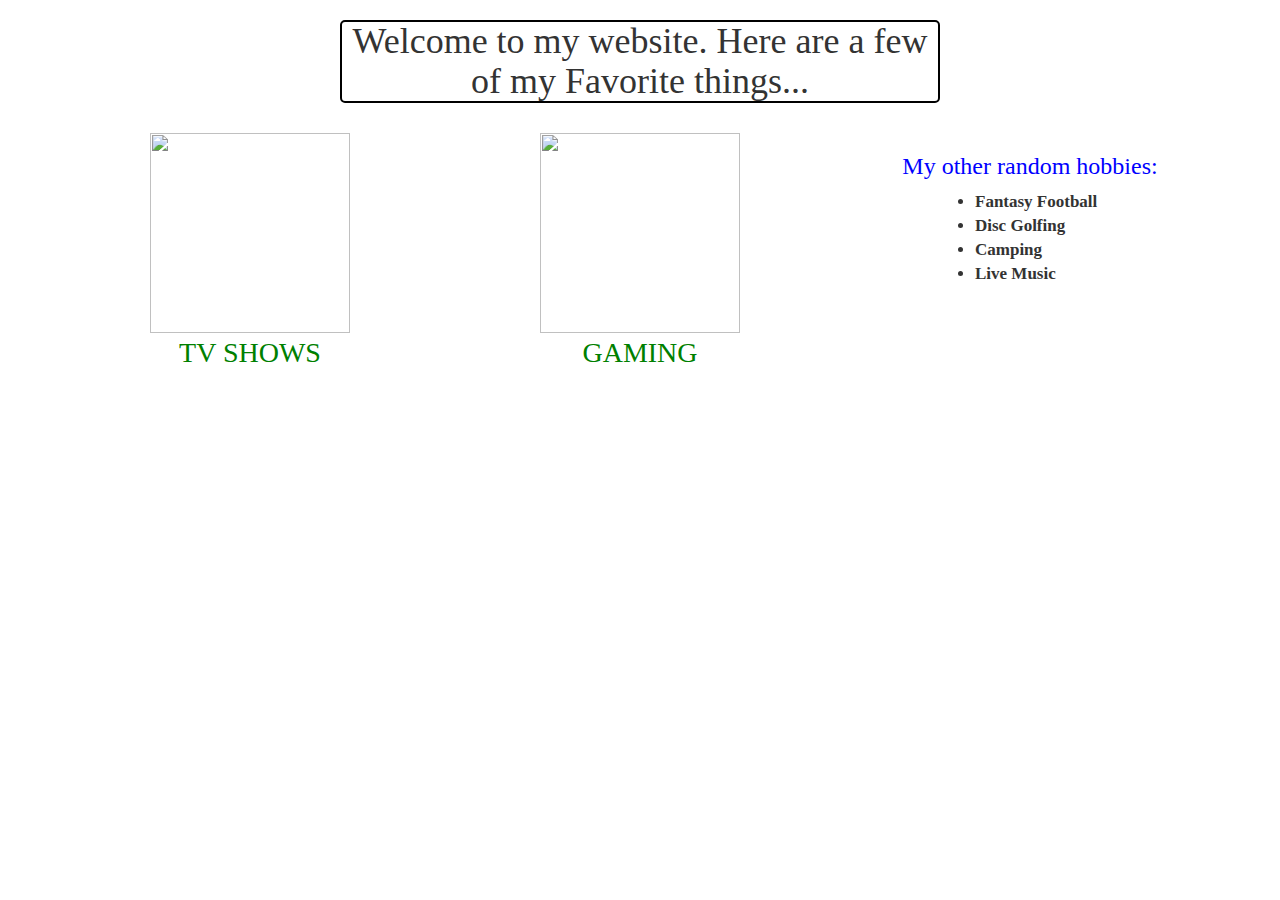
==== index.html @ f66a08e1 "initial site upload" ====
<!DOCTYPE html>
<html>

	<head>
		<meta charset="UTF-8">
		
		<meta http-equiv="X-UA-Compatible" content="IE=edge">
		<meta name="viewport" content="width=device-width, initial-scale=1">
		
		<title>My hobby website</title>
		<meta name="description" content="Kris' hobbies.">
		<meta name="keywords" content="Kris, hobby">
		<meta name="author" content="Kris">
		
		<link rel="stylesheet" type="text/css" href="css/bootstrap.css">
		<link rel="stylesheet" type="text/css" href="styles.css">
	</head>
	
	<body>
	<center>
		<h1>Welcome to my website. Here are a few of my Favorite things...</h1><br>
		
		<div class="container">
			<div class="row">
				<div class="col-sm-4 col-xs-12"><a href="myWebsite2.html"><img src="http://cdn.vinereport.com/full/4480/rick-and-morty.jpg"><br><span>TV SHOWS</span></a></div>
				<div class="col-sm-4 col-xs-12"><a href="myWebsite3.html"><img src="http://www.nintendoklubi.fi/files/hardware/nes_controller.jpg"><br><span>GAMING</span></a></div>
				<div class="col-sm-4 col-xs-12"><h3>My other random hobbies:</h3>
					<ul>
						<li>Fantasy Football</li>
						<li>Disc Golfing</li>
						<li>Camping</li>
						<li>Live Music</li>
					</ul> </div>
			</div>
		</div>
	</center>	
	</body>
---- styles.css ----
body{
	background-image: url("http://pre05.deviantart.net/496b/th/pre/f/2015/358/8/4/rick_and_morty__without_background__by_brunoxable-d9lc8e1.png");
	font-family: serif;
}
span{
	background-color:white;
	font-size:200%;
	color: green;
}
a{
	background-color:white;
	text-decoration:none;
}
a:hover{
	background-color:yellow;
}
img{
	height:200px;
	width:200px;
}
h1{
	width: 600px;
	border: 2px solid black;
	border-radius: 5px;
	background-color:white;
}
.hoverClass:hover{
	color:orange;	
	border: 2px solid orange;
}
h3{
	color: blue;
	background-color:white;
	width:270px;
}
ul{
	text-align:left;
	width:190px;
	background-color:white;
}
ol{
	text-align:left;
	width:190px;
	background-color:white;
}
li{
	font-weight:bold;
	font-size:17px;
}
li:hover{
	font-size:140%;
}
table{
	background-color:white;
	font-size:18px;
}
td{
	padding:5px;
	border:1px solid blue;
	border-radius:5px;
}
td:hover{
	color:red;
	border-color:red;
}
.table-curved {
    border-collapse: separate;
}
.table-curved {
    border: solid #ccc 1px;
    border-radius: 6px;
    border-left:0px;
}
.table-curved td, .table-curved th {
    border-left: 1px solid #ccc;
    border-top: 1px solid #ccc;
}
.table-curved th {
    border-top: none;
}
.table-curved th:first-child {
    border-radius: 6px sold blue;
}
.table-curved th:last-child {
    border-radius: 0 6px 0 0;
}
.table-curved th:only-child{
    border-radius: 6px 6px 0 0;
}
.table-curved tr:last-child td:first-child {
    border-radius: 0 0 0 6px;
}
.table-curved tr:last-child td:last-child {
    border-radius: 0 0 6px 0;
}
#big{
	font-weight:bold;
	font-size:150%;
}
#one:hover:after{
	content: url("https://upload.wikimedia.org/wikipedia/de/thumb/3/37/Ff7-logo.jpg/286px-Ff7-logo.jpg");
	display: block;
	position: fixed;
	bottom: 10%;
	border:3px solid black;
	background-color: white;
}
#two:hover:after{
	content: url("http://zeldawiki.org/images/thumb/2/23/ALBW_Triforce.png/200px-ALBW_Triforce.png");
	display: block;
	position: fixed;
	bottom: 10%;
	border:3px solid black;
	background-color: white;
}
#three:hover:after{
	content: url("https://upload.wikimedia.org/wikipedia/en/thumb/a/af/Super_Smash_Bros_4_merged_logo,_no_subtitle.png/220px-Super_Smash_Bros_4_merged_logo,_no_subtitle.png");
	display: block;
	position: fixed;
	bottom: 10%;
	border:3px solid black;
	background-color: white;
}

#four:hover:after{
	content: url("https://upload.wikimedia.org/wikipedia/en/7/72/Dead_Space_logo.jpg");
	display: block;
	position: fixed;
	bottom: 10%;
	border:3px solid black;
	background-color: black;
}
#five:hover:after{
	content: url("http://cdn.akamai.steamstatic.com/steam/apps/15100/header.jpg?t=1447351277");
	display: block;
	position: fixed;
	bottom: 10%;
	border:3px solid black;
	background-color: white;
}
#six:hover:after{
	content: url("http://www.digitalstrips.com/wp-content/super-mario-galaxy.jpg");
	display: block;
	position: fixed;
	bottom: 10%;
	border:3px solid black;
	background-color: white;
}
#seven:hover:after{
	content: url("http://vignette3.wikia.nocookie.net/mario/images/1/1c/Mario_MK7.png/revision/latest?cb=20130821011125&path-prefix=fr");
	display: block;
	position: fixed;
	bottom: 10%;
	border:3px solid black;
	background-color: white;
}
#eight:hover:after{
	content: url("http://g-ecx.images-amazon.com/images/G/01/toys-and-games/brands/LEGO/LEGO_logo._V153554060_.jpg");
	display: block;
	position: fixed;
	bottom: 10%;
	border:3px solid black;
	background-color: black;
}
#nine:hover:after{
	content: url("https://upload.wikimedia.org/wikipedia/en/7/76/Ultima_Online_cover.jpg");
	display: block;
	position: fixed;
	bottom: 10%;
	border:3px solid black;
	background-color: black;
}
#ten:hover:after{
	content: url("http://www.f2pmmogs.com/wp-content/themes/twentytwelve/images/logo-hhw.png");
	display: block;
	position: fixed;
	bottom: 10%;
	border:3px solid black;
	background-color: white;
}
#eleven:hover:after{
	content: url("https://bnetus-a.akamaihd.net/shop/static/images/logos/logo-family-starcraft-d5758148e1.png");
	display: block;
	position: fixed;
	bottom: 10%;
	border:3px solid black;
	background-color: white;
}
#twelve:hover:after{
	content: url("https://cdn.downdetector.com/static/uploads/c/300/e2bf9/Destiny_Logo.png");
	display: block;
	position: fixed;
	bottom: 10%;
	border:3px solid black;
	background-color: white;
}
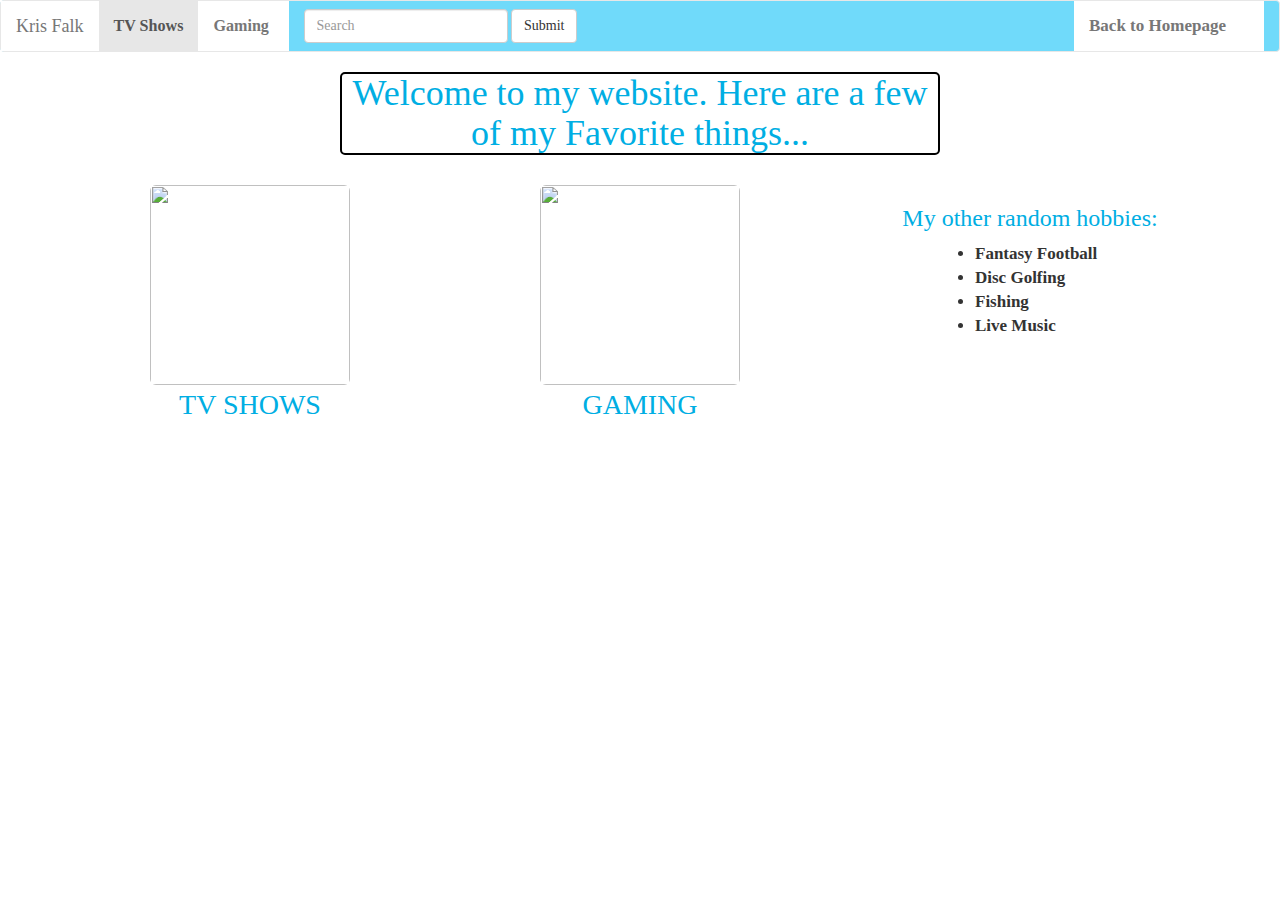
==== commit 91a8bae5: "changes listed below" ====
--- a/index.html
+++ b/index.html
@@ -16,19 +16,50 @@
 		<link rel="stylesheet" type="text/css" href="styles.css">
 	</head>
 	
-	<body>
+	<body background="http://66.media.tumblr.com/fd5267ff1121b0d3eb331a2bf831f0de/tumblr_meols6ozIo1qg39ewo1_500.gif">
 	<center>
+	
+		<nav class="navbar navbar-default" style="background-color: #70DAFA">
+			<div class="container-fluid">
+				<div class="navbar-header">
+					<!--button needs js to work properly-->
+					<button type="button" class="navbar-toggle collapsed" data-toggle="collapse" data-target="#bs-example-navbar-collapse-1" aria-expanded="false">
+						<span class="sr-only">Toggle navigation</span>
+						<span class="icon-bar"></span>
+						<span class="icon-bar"></span>
+						<span class="icon-bar"></span>
+					</button>
+					<a class="navbar-brand">Kris Falk</a>
+				</div>
+				<div class="collapse navbar-collapse" id="bs-example-navbar-collapse-1">
+					<ul class="nav navbar-nav">
+						<li class="active" style="font-size:115%"><a href="myWebsite2.html">TV Shows <span class="sr-only">(current)</span></a></li>
+						<li style="font-size:115%"><a href="myWebsite3.html">Gaming</a></li>
+					</ul>
+					<form class="navbar-form navbar-left">
+						<div class="form-group">
+							<input type="text" class="form-control" placeholder="Search">
+						</div>
+						<button type="submit" class="btn btn-default">Submit</button>
+					</form>
+					<ul class="nav navbar-nav navbar-right">
+						<li><a href="index.html">Back to Homepage</a></li>
+					</ul>
+				</div>
+			</div> 
+		</nav>
+	
 		<h1>Welcome to my website. Here are a few of my Favorite things...</h1><br>
 		
 		<div class="container">
 			<div class="row">
-				<div class="col-sm-4 col-xs-12"><a href="myWebsite2.html"><img src="http://cdn.vinereport.com/full/4480/rick-and-morty.jpg"><br><span>TV SHOWS</span></a></div>
-				<div class="col-sm-4 col-xs-12"><a href="myWebsite3.html"><img src="http://www.nintendoklubi.fi/files/hardware/nes_controller.jpg"><br><span>GAMING</span></a></div>
+				<div class="col-sm-4 col-xs-12"><a href="myWebsite2.html"><img class="img-rounded" id="modImg2" src="http://cdn.vinereport.com/full/4480/rick-and-morty.jpg"><br><p>TV SHOWS</p></a></div>
+				<div class="col-sm-4 col-xs-12"><a href="myWebsite3.html"><img class="img-rounded" id="modImg3" src="http://www.nintendoklubi.fi/files/hardware/nes_controller.jpg"><br><p>GAMING</p></a></div>
 				<div class="col-sm-4 col-xs-12"><h3>My other random hobbies:</h3>
 					<ul>
 						<li>Fantasy Football</li>
 						<li>Disc Golfing</li>
-						<li>Camping</li>
+						<li>Fishing</li>
 						<li>Live Music</li>
 					</ul> </div>
 			</div>
--- a/styles.css
+++ b/styles.css
@@ -1,11 +1,12 @@
 body{
-	background-image: url("http://pre05.deviantart.net/496b/th/pre/f/2015/358/8/4/rick_and_morty__without_background__by_brunoxable-d9lc8e1.png");
+	/*background-image: url("http://pre05.deviantart.net/496b/th/pre/f/2015/358/8/4/rick_and_morty__without_background__by_brunoxable-d9lc8e1.png");*/
 	font-family: serif;
 }
-span{
+p{
 	background-color:white;
 	font-size:200%;
-	color: green;
+	color: #00AEE3;
+	width: 150px;
 }
 a{
 	background-color:white;
@@ -14,7 +15,11 @@
 a:hover{
 	background-color:yellow;
 }
-img{
+#modImg2{
+	height:200px;
+	width:200px;
+}
+#modImg3{
 	height:200px;
 	width:200px;
 }
@@ -23,13 +28,14 @@
 	border: 2px solid black;
 	border-radius: 5px;
 	background-color:white;
+	color: #00AEE3;
 }
 .hoverClass:hover{
 	color:orange;	
 	border: 2px solid orange;
 }
 h3{
-	color: blue;
+	color: #00AEE3;
 	background-color:white;
 	width:270px;
 }
@@ -56,7 +62,7 @@
 }
 td{
 	padding:5px;
-	border:1px solid blue;
+	border:1px solid #00AEE3;
 	border-radius:5px;
 }
 td:hover{
@@ -93,6 +99,10 @@
 .table-curved tr:last-child td:last-child {
     border-radius: 0 0 6px 0;
 }
+.modImg{
+	height:250px;
+	width:320px;
+}
 #big{
 	font-weight:bold;
 	font-size:150%;
@@ -103,6 +113,7 @@
 	position: fixed;
 	bottom: 10%;
 	border:3px solid black;
+	border-radius: 5px;
 	background-color: white;
 }
 #two:hover:after{
@@ -111,6 +122,7 @@
 	position: fixed;
 	bottom: 10%;
 	border:3px solid black;
+	border-radius: 5px;
 	background-color: white;
 }
 #three:hover:after{
@@ -119,15 +131,16 @@
 	position: fixed;
 	bottom: 10%;
 	border:3px solid black;
-	background-color: white;
-}
-
+	border-radius: 5px;
+	background-color: white;
+}
 #four:hover:after{
 	content: url("https://upload.wikimedia.org/wikipedia/en/7/72/Dead_Space_logo.jpg");
 	display: block;
 	position: fixed;
 	bottom: 10%;
 	border:3px solid black;
+	border-radius: 5px;
 	background-color: black;
 }
 #five:hover:after{
@@ -136,6 +149,7 @@
 	position: fixed;
 	bottom: 10%;
 	border:3px solid black;
+	border-radius: 5px;
 	background-color: white;
 }
 #six:hover:after{
@@ -144,6 +158,7 @@
 	position: fixed;
 	bottom: 10%;
 	border:3px solid black;
+	border-radius: 5px;
 	background-color: white;
 }
 #seven:hover:after{
@@ -152,6 +167,7 @@
 	position: fixed;
 	bottom: 10%;
 	border:3px solid black;
+	border-radius: 5px;
 	background-color: white;
 }
 #eight:hover:after{
@@ -160,6 +176,7 @@
 	position: fixed;
 	bottom: 10%;
 	border:3px solid black;
+	border-radius: 5px;
 	background-color: black;
 }
 #nine:hover:after{
@@ -168,6 +185,7 @@
 	position: fixed;
 	bottom: 10%;
 	border:3px solid black;
+	border-radius: 5px;
 	background-color: black;
 }
 #ten:hover:after{
@@ -176,6 +194,7 @@
 	position: fixed;
 	bottom: 10%;
 	border:3px solid black;
+	border-radius: 5px;
 	background-color: white;
 }
 #eleven:hover:after{
@@ -184,6 +203,7 @@
 	position: fixed;
 	bottom: 10%;
 	border:3px solid black;
+	border-radius: 5px;
 	background-color: white;
 }
 #twelve:hover:after{
@@ -192,5 +212,6 @@
 	position: fixed;
 	bottom: 10%;
 	border:3px solid black;
+	border-radius: 5px;
 	background-color: white;
 }